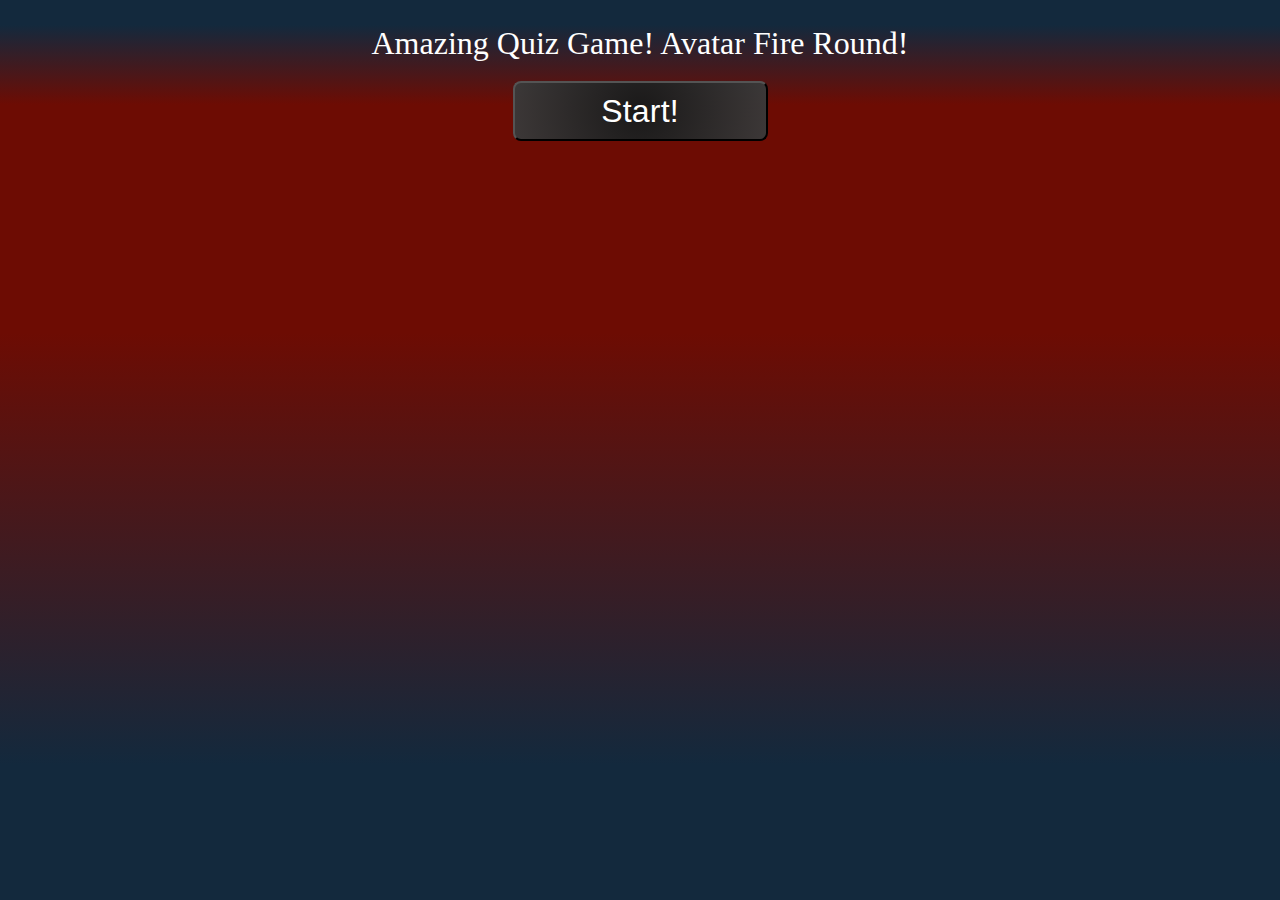
==== index.html @ ebb573e9 "Initial Upload" ====
<!DOCTYPE html>
<link rel="stylesheet" type="text/css" href="style.css">
    <head>
        <title>Homework 04 Quiz</title>
    </head>

    <body>
        <!--The header contains the title of the quiz. It also contains the start button that appears
        when the user starts the page. The start button hides itself when the quiz begins. When the quiz
        begins, the quiz questions will appear in this section.-->
        <header>
            <div id="quiz-title">Amazing Quiz Game! Avatar Fire Round!</div>
            <button id="start-button">Start!</button>
            <div id="hiddenquestion">Keep this question hidden</div>
          </header>
    
        <main>
        <!--This section displays the timer. It counts down from 80 seconds. There is also a countdown
        for the number of questions that remain.-->
            <div id="hide-this">
            <div class="card timer">
                <div class = "timer-text">
                    <div class="timer-count">80</div>
                             <p>seconds remaining</p>
                    <div class="question-count">8</div>
                            <p>questions remaining</p>
                    </div>
                </div>
            </div>

        <!--This section contains the four answer selections.  These will cycle through an object.-->
            <button id="answer0">Keep this answer hidden</button>
            <button id="answer1">Keep this answer hidden</button>
            <button id="answer2">Keep this answer hidden</button>
            <button id="answer3">Keep this answer hidden</button>

        <!--This form appears when the endGame function is called. It contains a place for the user to enter
        their name and save it. The submit button will redirect the user to the high scores page-->
            <form id="hidden-form">
                <input type="initials" name="initials" id="initials" placeholder="Enter Initials" />
                <button id="submit">Submit</button>
            </form>

        
        </main>
       <script src="script.js"></script>
    </body>
</html>
---- style.css ----
* {
    box-sizing: border-box;
    color: #fff;
  }

  main {
    display: flex;
    flex-wrap: wrap;
    justify-content: space-around;
  }
  
  body {
    font-family: Trebuchet;
    margin: 0;
    min-height: 100vh;
    justify-content: space-evenly;
    background: linear-gradient(0deg, rgba(19,41,61,1) 15%, rgb(109, 12, 3) 63%);
  }

  header {
    padding: 25px;
    text-align: center;
    background: linear-gradient(180deg, rgba(19,41,61,1) 15%, rgb(109, 12, 3) 63%);
    color: #fff;
  }

button {
    background: radial-gradient(circle, rgb(26, 25, 25) 0%, rgba(58, 58, 58, 0.954) 100%);
    border-radius: 8px;
    color: #fff;
    cursor: pointer;
    font-size: 2em;
    letter-spacing: 0.21px;
    line-height: 16px;
    max-width: 255px;
    width:50%;
    padding: 20px 25px;
    text-align: center;
    transition-duration: 0.15s;
    transition-property: background-color;
    transition-timing-function: linear;
    margin-top: 0.6em;
  }

  .timer-text {
    padding: 30px;
    font-size: 1.5em;
    text-align:center;
  }

  .timer {
    height: 300px;

  }

  .card {
    background: radial-gradient(circle, rgb(26, 25, 25) 0%, rgba(58, 58, 58, 0.954) 100%);
    border: 1px solid #eceff1;
    border-radius: 8px;
    box-shadow: rgba(60, 64, 67, 2) 0 1px 2px 0,
      rgba(60, 64, 67, 0.15) 0 2px 4px 3px;
    margin: auto;
    padding: 20px;
  }

  form {
    background: radial-gradient(circle, rgb(26, 25, 25) 0%, rgba(58, 58, 58, 0.954) 100%);
    border: 1px solid #eceff1;
    border-radius: 8px;
    box-shadow: rgba(60, 64, 67, 2) 0 1px 2px 0,
      rgba(60, 64, 67, 0.15) 0 2px 4px 3px;
    margin: auto;
    padding: 20px;
    color:blue;
  }

  #hiddenquestion {
    display:none;
    background: radial-gradient(circle, rgb(26, 25, 25) 0%, rgba(58, 58, 58, 0.954) 100%);
    border-radius: 8px;
    color: #fff;
    border: 1px solid #eceff1;
    border-radius: 8px;
    font-size: 2em;
    letter-spacing: 0.21px;
    line-height: 16px;
    padding: 20px 52px;
    text-align: center;
    transition-duration: 0.15s;
    transition-property: background-color;
    transition-timing-function: linear;
    margin-top: 0.6em;
  }

  #answer0 {
    display: none;
    background: radial-gradient(circle, rgb(26, 25, 25) 0%, rgba(58, 58, 58, 0.954) 100%);
    border: 1px solid #eceff1;
    border-radius: 8px;
    box-shadow: rgba(60, 64, 67, 2) 0 1px 2px 0,
      rgba(60, 64, 67, 0.15) 0 2px 4px 3px;
    margin: auto;
    width:20%;
    font-size:1.5em;
    padding: 25px;
  }

  #answer1 {
    display: none;
    background: radial-gradient(circle, rgb(26, 25, 25) 0%, rgba(58, 58, 58, 0.954) 100%);
    border: 1px solid #eceff1;
    border-radius: 8px;
    box-shadow: rgba(60, 64, 67, 2) 0 1px 2px 0,
      rgba(60, 64, 67, 0.15) 0 2px 4px 3px;
    margin: auto;
    width:20%;
    font-size:1.5em;
    padding: 25px;
  }

  #answer2 {
    display: none;
    background: radial-gradient(circle, rgb(26, 25, 25) 0%, rgba(58, 58, 58, 0.954) 100%);
    border: 1px solid #eceff1;
    border-radius: 8px;
    box-shadow: rgba(60, 64, 67, 2) 0 1px 2px 0,
      rgba(60, 64, 67, 0.15) 0 2px 4px 3px;
    margin: auto;
    width:20%;
    font-size:1.5em;
    padding: 25px;
  }

  #answer3 {
    display: none;
    background: radial-gradient(circle, rgb(26, 25, 25) 0%, rgba(58, 58, 58, 0.954) 100%);
    border: 1px solid #eceff1;
    border-radius: 8px;
    box-shadow: rgba(60, 64, 67, 2) 0 1px 2px 0,
      rgba(60, 64, 67, 0.15) 0 2px 4px 3px;
    margin: auto;
    width:20%;
    font-size:1.5em;
    padding: 25px;
  }

  .display {
    background: radial-gradient(circle, rgb(156, 168, 238) 0%, rgba(109, 61, 61, 0.954) 100%);
    border: 1px solid #eceff1;
    border-radius: 8px;
    color: rgb(31, 31, 31);
    font-size: 1.5em;
    letter-spacing: 0.21px;
    line-height: 16px;
    max-width: 255px;
    padding: 20px 52px;
    text-align: left;
    margin-top: 0.6em;
  }

  #hidden-form {
      display: none;
  }

  #back {
      display: block;
  }

  #quiz-title{
      font-size:2em;
  }

  #hide-this{
      display:none;
  }

  input{
    color:black;
  }
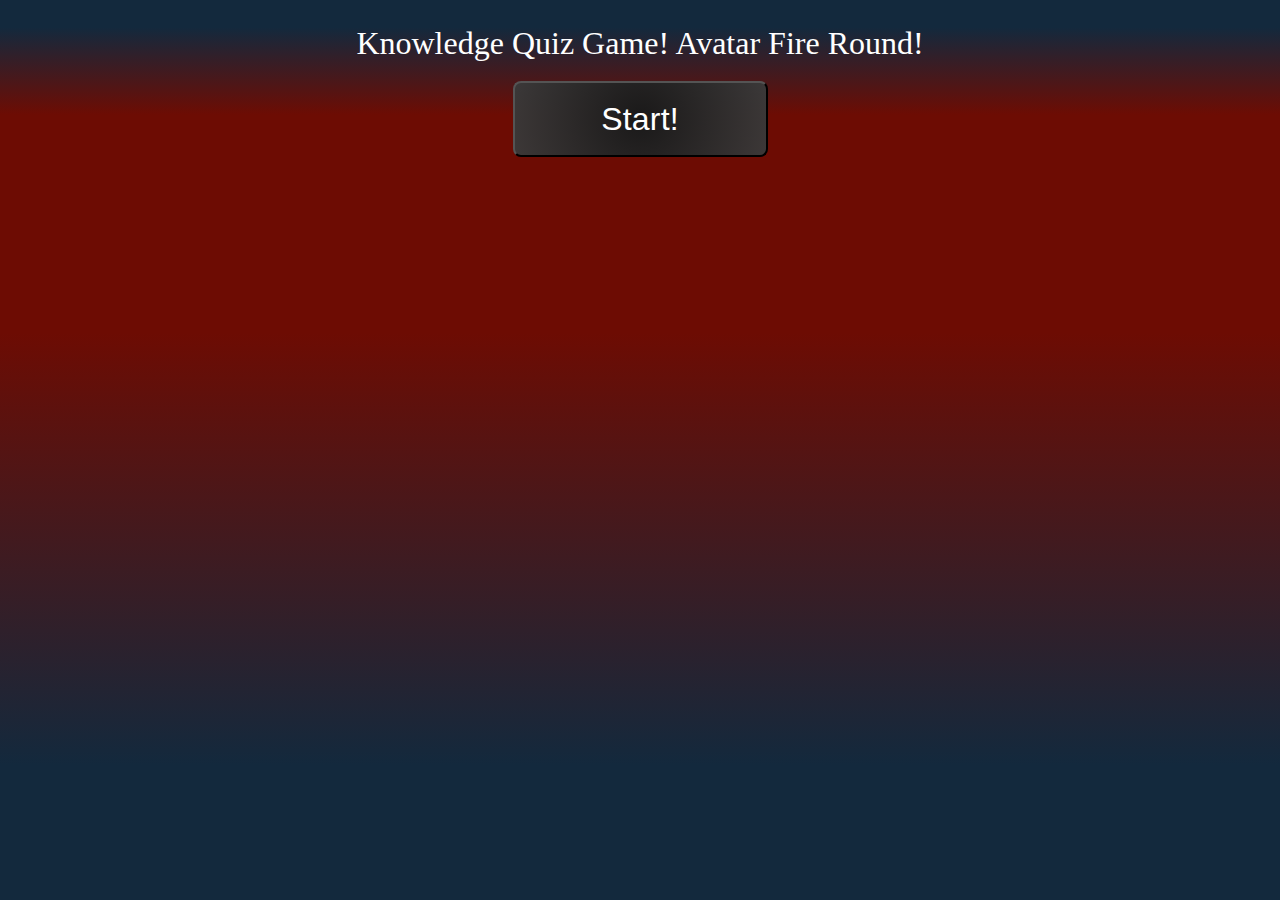
==== commit 35fe0a1a: "Functioning as intended" ====
--- a/index.html
+++ b/index.html
@@ -9,12 +9,20 @@
         when the user starts the page. The start button hides itself when the quiz begins. When the quiz
         begins, the quiz questions will appear in this section.-->
         <header>
-            <div id="quiz-title">Amazing Quiz Game! Avatar Fire Round!</div>
+            <div id="quiz-title"> Knowledge Quiz Game! Avatar Fire Round!</div>
             <button id="start-button">Start!</button>
             <div id="hiddenquestion">Keep this question hidden</div>
           </header>
     
         <main>
+
+                    <!--This section contains the four answer selections.  These will cycle through an object.-->
+        <section id=answerContainer>
+            <button id="answer0" class=answer>Keep this answer hidden</button>
+            <button id="answer1" class=answer>Keep this answer hidden</button>
+            <button id="answer2" class=answer>Keep this answer hidden</button>
+            <button id="answer3" class=answer>Keep this answer hidden</button>
+        </section>
         <!--This section displays the timer. It counts down from 80 seconds. There is also a countdown
         for the number of questions that remain.-->
             <div id="hide-this">
@@ -28,11 +36,7 @@
                 </div>
             </div>
 
-        <!--This section contains the four answer selections.  These will cycle through an object.-->
-            <button id="answer0">Keep this answer hidden</button>
-            <button id="answer1">Keep this answer hidden</button>
-            <button id="answer2">Keep this answer hidden</button>
-            <button id="answer3">Keep this answer hidden</button>
+
 
         <!--This form appears when the endGame function is called. It contains a place for the user to enter
         their name and save it. The submit button will redirect the user to the high scores page-->
--- a/style.css
+++ b/style.css
@@ -1,5 +1,4 @@
 * {
-    box-sizing: border-box;
     color: #fff;
   }
 
@@ -7,6 +6,8 @@
     display: flex;
     flex-wrap: wrap;
     justify-content: space-around;
+    align-items:stretch;
+    margin: 20px;
   }
   
   body {
@@ -29,9 +30,9 @@
     border-radius: 8px;
     color: #fff;
     cursor: pointer;
-    font-size: 2em;
+    font-size: 2rem;
     letter-spacing: 0.21px;
-    line-height: 16px;
+    line-height: 1em;
     max-width: 255px;
     width:50%;
     padding: 20px 25px;
@@ -50,7 +51,6 @@
 
   .timer {
     height: 300px;
-
   }
 
   .card {
@@ -83,7 +83,6 @@
     border-radius: 8px;
     font-size: 2em;
     letter-spacing: 0.21px;
-    line-height: 16px;
     padding: 20px 52px;
     text-align: center;
     transition-duration: 0.15s;
@@ -92,56 +91,26 @@
     margin-top: 0.6em;
   }
 
-  #answer0 {
+  .answer {
     display: none;
     background: radial-gradient(circle, rgb(26, 25, 25) 0%, rgba(58, 58, 58, 0.954) 100%);
     border: 1px solid #eceff1;
     border-radius: 8px;
     box-shadow: rgba(60, 64, 67, 2) 0 1px 2px 0,
       rgba(60, 64, 67, 0.15) 0 2px 4px 3px;
-    margin: auto;
-    width:20%;
-    font-size:1.5em;
-    padding: 25px;
+    width:50%;
+    min-width: 200px;
+    font-size:1.5rem;
   }
 
-  #answer1 {
-    display: none;
-    background: radial-gradient(circle, rgb(26, 25, 25) 0%, rgba(58, 58, 58, 0.954) 100%);
-    border: 1px solid #eceff1;
-    border-radius: 8px;
-    box-shadow: rgba(60, 64, 67, 2) 0 1px 2px 0,
-      rgba(60, 64, 67, 0.15) 0 2px 4px 3px;
-    margin: auto;
-    width:20%;
-    font-size:1.5em;
-    padding: 25px;
-  }
-
-  #answer2 {
-    display: none;
-    background: radial-gradient(circle, rgb(26, 25, 25) 0%, rgba(58, 58, 58, 0.954) 100%);
-    border: 1px solid #eceff1;
-    border-radius: 8px;
-    box-shadow: rgba(60, 64, 67, 2) 0 1px 2px 0,
-      rgba(60, 64, 67, 0.15) 0 2px 4px 3px;
-    margin: auto;
-    width:20%;
-    font-size:1.5em;
-    padding: 25px;
-  }
-
-  #answer3 {
-    display: none;
-    background: radial-gradient(circle, rgb(26, 25, 25) 0%, rgba(58, 58, 58, 0.954) 100%);
-    border: 1px solid #eceff1;
-    border-radius: 8px;
-    box-shadow: rgba(60, 64, 67, 2) 0 1px 2px 0,
-      rgba(60, 64, 67, 0.15) 0 2px 4px 3px;
-    margin: auto;
-    width:20%;
-    font-size:1.5em;
-    padding: 25px;
+  #answerContainer
+  {
+    width:70%;
+    height:100%;
+    text-align: center;
+    display:flex;
+    flex-wrap:wrap;
+    overflow-wrap:break-word;
   }
 
   .display {
@@ -176,4 +145,20 @@
 
   input{
     color:black;
+  }
+
+  #scores {
+    border-radius: 8px;
+    color: #fff;
+    font-size: 1.5em;
+    letter-spacing: 0.21px;
+    line-height: 16px;
+    padding: 20px 25px;
+    margin-top: 0.6em;
+    margin-bottom: 1em;
+  }
+
+  .newli {
+    margin-bottom: 1em;
+    justify-content: center;
   }